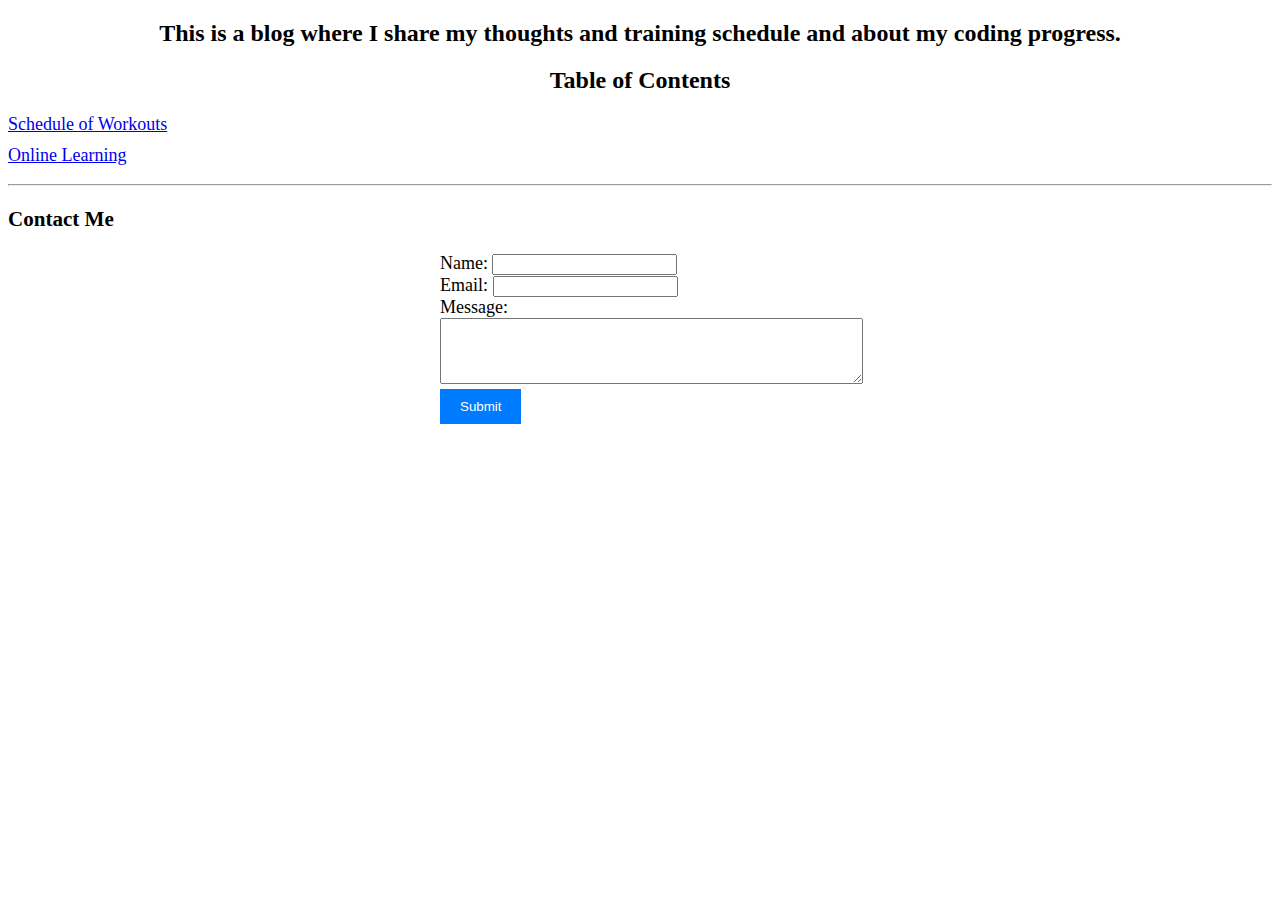
==== index.html @ 51beeeb1 "init" ====
<!DOCTYPE html>
<html>
<header></header>
  <head>
    <link rel="stylesheet" href="style.css">
    <meta charset="utf-8">
    <title>Blog about Daryn</title>
    
  </head>
  <body >

    <h2>This is a blog where I share my thoughts and training schedule and about my coding progress.</h2>
    <h2>Table of Contents</h2>
    
  <ul>
    <li><a href="schedule.html">Schedule of Workouts</a></li>
    <li><a href="learning.html">Online Learning</a></li>

</ul>
    <hr>
    

    
    <div>
        <h3>Contact Me</h3>
        <form action="contact.php" method="post">
            <label for="name">Name:</label>
            <input type="text" id="name" name="name" required><br>
            <label for="email">Email:</label>
            <input type="email" id="email" name="email" required><br>
            <label for="message">Message:</label><br>
            <textarea id="message" name="message" rows="4" cols="50" required></textarea><br>
            <input type="submit" value="Submit">
        </form>
  </body>
</html>
---- style.css ----
body{
    background-color: white;
    font-size: large;
}
h2{
    text-align: center;
}
/* Применение стилей к заголовкам */
h1 {
    font-size: 32px;
    color: #333;
}

h2 {
    font-size: 24px;
}

/* Применение стилей к спискам */
ul {
    list-style: none;
    padding-left: 0;
}

li {
    margin-bottom: 10px;
}

/* Применение стилей к таблице */
table {
    width: 100%;
    border-collapse: collapse;
}

th, td {
    border: 1px solid #ddd;
    padding: 8px;
    text-align: left;
}

/* Применение стилей к изображению */
img {
    max-width: 100%;
    height: auto;
}

/* Применение стилей к форме */
form {
    max-width: 400px;
    margin: 0 auto;
}

/* Применение стилей к кнопке */
input[type="submit"] {
    background-color: #007BFF;
    color: #fff;
    padding: 10px 20px;
    border: none;
    cursor: pointer;
}
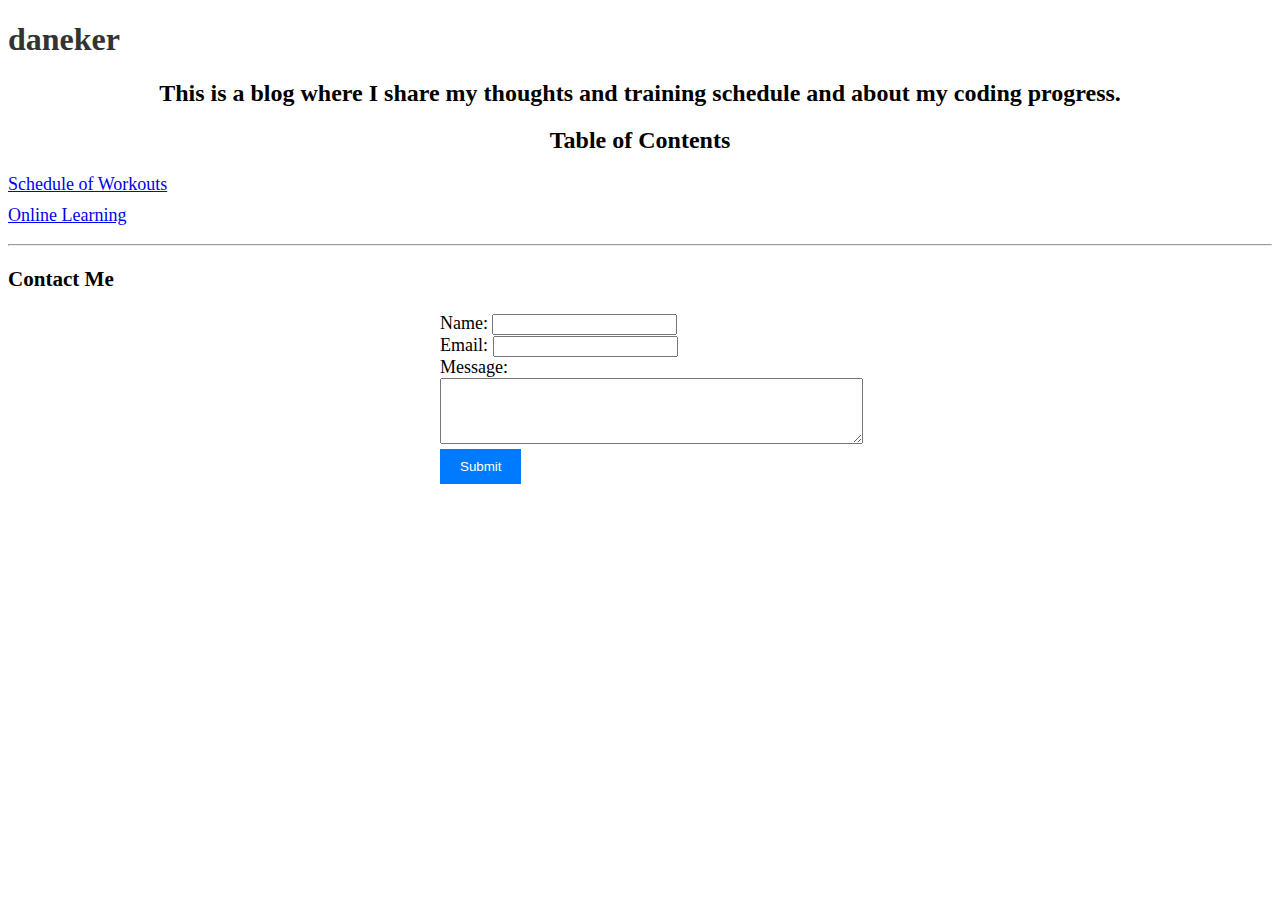
==== commit 4a44621a: "h1 daneker" ====
--- a/index.html
+++ b/index.html
@@ -8,7 +8,7 @@
     
   </head>
   <body >
-
+      <h1>daneker</h1>
     <h2>This is a blog where I share my thoughts and training schedule and about my coding progress.</h2>
     <h2>Table of Contents</h2>
     
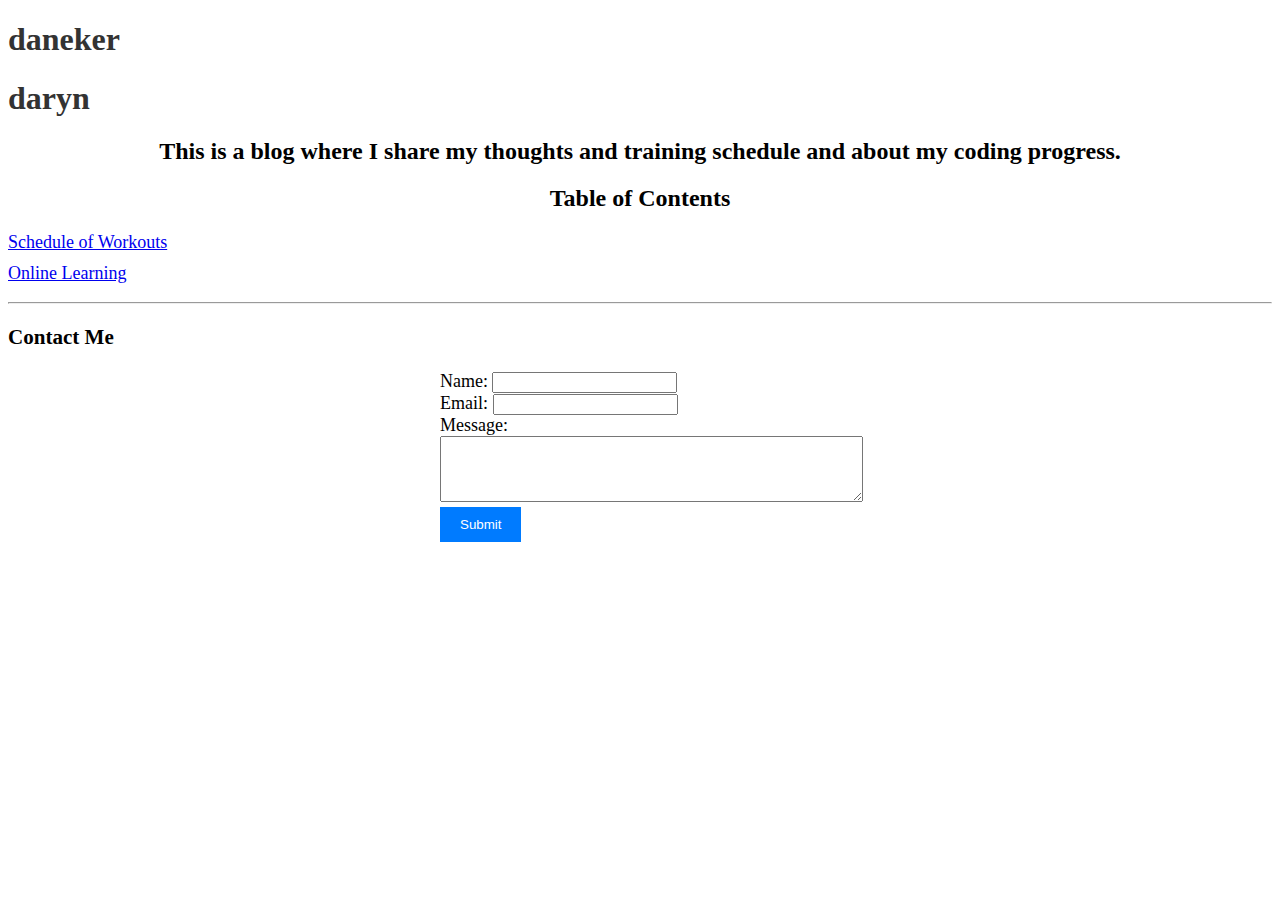
==== commit 3c7e1326: "daryn" ====
--- a/index.html
+++ b/index.html
@@ -9,6 +9,7 @@
   </head>
   <body >
       <h1>daneker</h1>
+      <h1>daryn</h1>
     <h2>This is a blog where I share my thoughts and training schedule and about my coding progress.</h2>
     <h2>Table of Contents</h2>
     
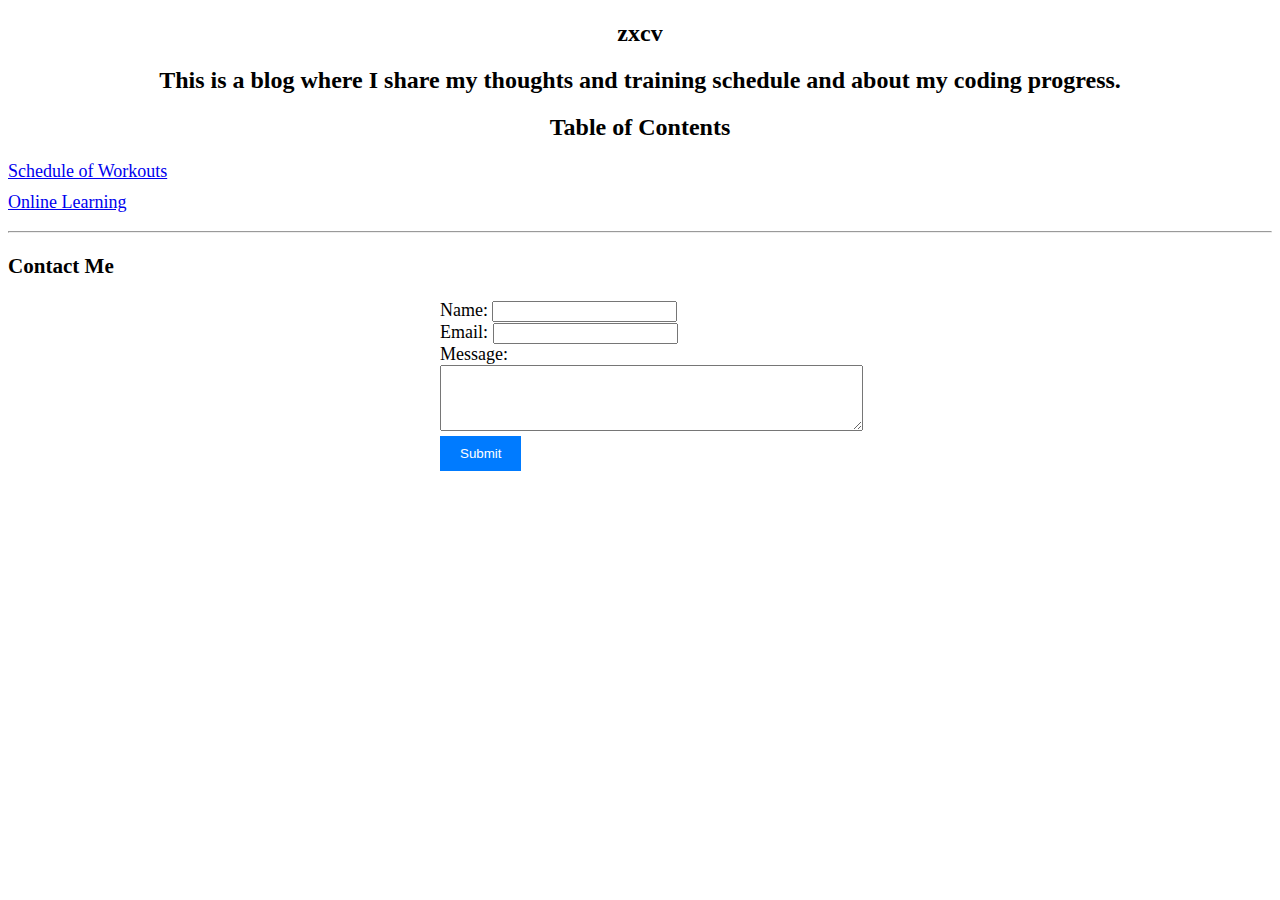
==== commit c9a61be0: "zxcv" ====
--- a/index.html
+++ b/index.html
@@ -8,8 +8,8 @@
     
   </head>
   <body >
-      <h1>daneker</h1>
-      <h1>daryn</h1>
+      
+      <h2>zxcv</h2>
     <h2>This is a blog where I share my thoughts and training schedule and about my coding progress.</h2>
     <h2>Table of Contents</h2>
     
